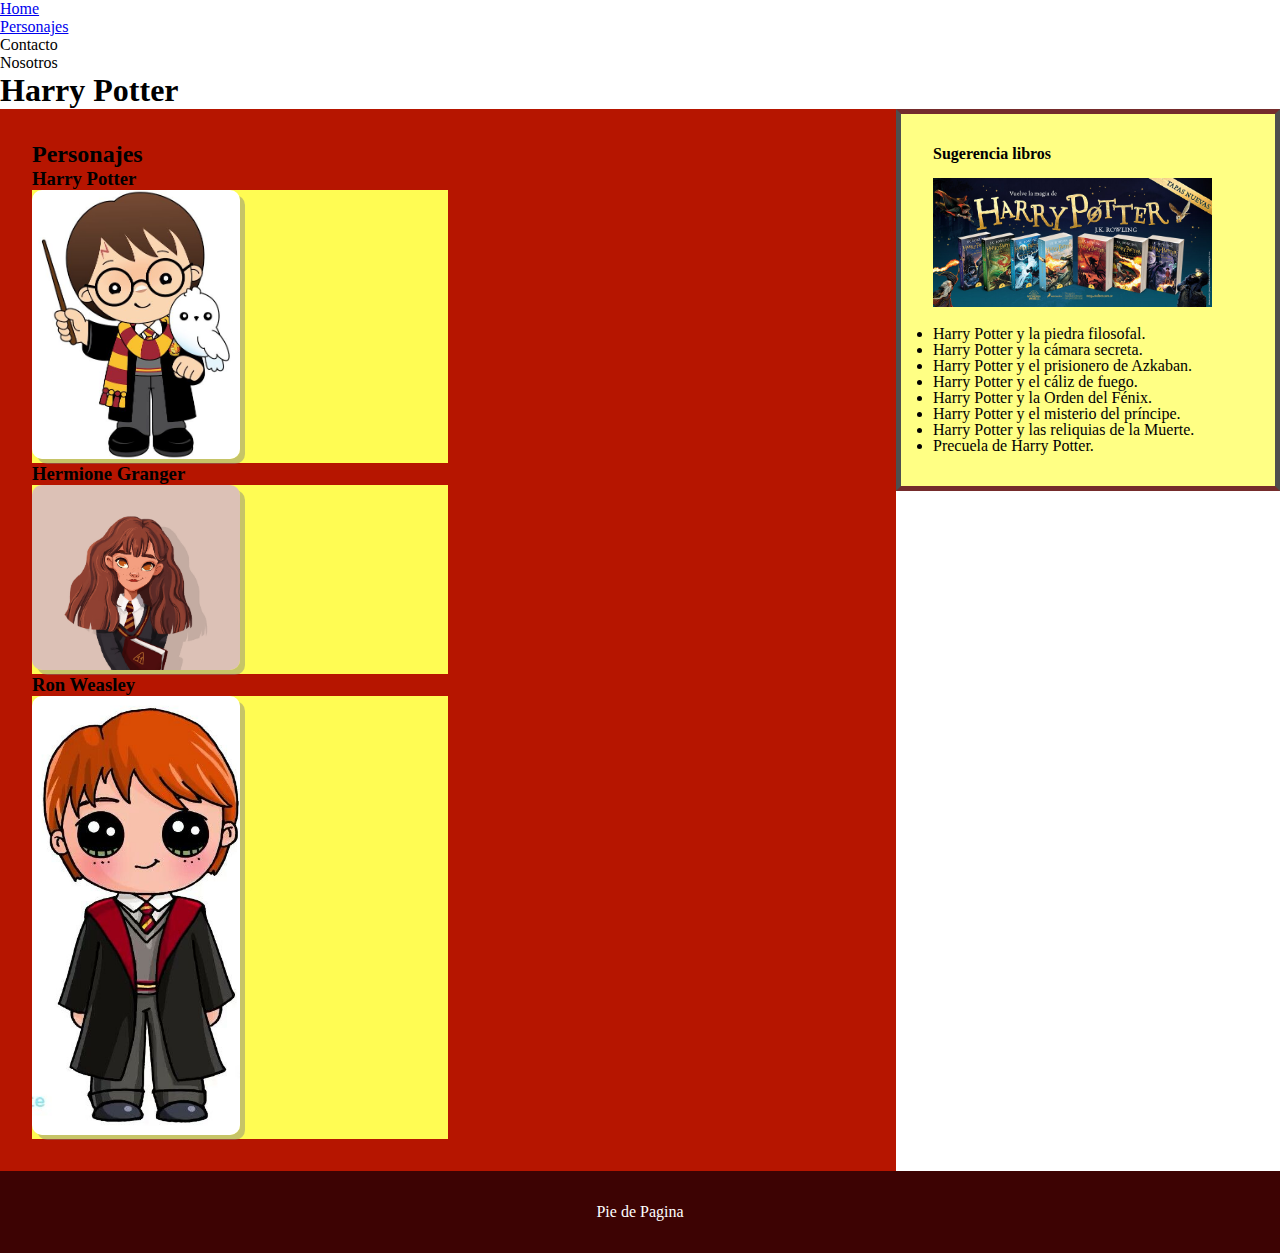
==== clase-4/index.html @ f9b55fa6 "hasta-clase-4" ====
<!DOCTYPE html>
<html lang="en">

<head>
    <meta charset="UTF-8">
    <meta name="viewport" content="width=, initial-scale=1.0">
    <title>Document</title>
    <link rel="stylesheet" href="estilos.css">


</head>

<body>
    <header id="arriba" class="encabezado">
        <nav>
            <ul class="MenuSuperior">
                <li><a href="./index.html">Home</a></li>
                <li><a href="./pages/personajes.html">Personajes</a></li>
                <li><a href="#"></a>Contacto</li>
                <li><a href="#"></a>Nosotros</li>
            </ul>

        </nav>
        <h1 class="Titulo">Harry Potter</h1>
    </header>

    <section class="contenido">
        <h2>Personajes</h2>
        <div>
            <h3>Harry Potter</h3>
            <div class="contenido-imagen">
                <img src="./imagenes/c7439f34ba71280a1300d3329b093ee1.jpg" alt="">
            </div>
        </div>
        <div>
            <h3>Hermione Granger</h3>
            <div class="contenido-imagen">
                <img src="./imagenes/hermione.jpg" alt="">
            </div>
        </div>
        <div>
            <h3>Ron Weasley</h3>
            <div class="contenido-imagen">
                <img src="./imagenes/ron.jpg" alt="">
            </div>
        </div>
    </section>

    <aside class="contenido__sugerencias">
        <h4>Sugerencia libros</h4>
        <div class="sugerencias__libros">
            <img src="./imagenes/libros harry2020.jpg" alt="libros Harry Potter">
        </div>
        <div class="lista__libros">
            <ul>
                <li>Harry Potter y la piedra filosofal.</li>
                <li>Harry Potter y la cámara secreta.</li>
                <li>Harry Potter y el prisionero de Azkaban. </li>
                <li>Harry Potter y el cáliz de fuego. </li>
                <li>Harry Potter y la Orden del Fénix. </li>
                <li>Harry Potter y el misterio del príncipe. </li>
                <li>Harry Potter y las reliquias de la Muerte. </li>
                <li>Precuela de Harry Potter.</li>
            </ul>
        </div>


    </aside>

    

<footer class="footer">
    Pie de Pagina
</footer>
</body>

</html>
---- clase-4/estilos.css ----
/*propiedades universales*/
* {
    margin: 0;
    padding: 0;
    box-sizing: border-box;
}

/* contenido primario 3 imagenes */
.contenido {
    background-color: rgb(182, 21, 0);
    padding: 2rem;
    width: 70%;
    float: left;
}

.contenido-imagen {
    background-color: rgb(255, 252, 83);
    width: 50%;
}

/* funcion para que la imagen ocupe el 100% de la caja */

.contenido-imagen img {
    width: 50%;
    box-shadow: 5px 5px rgba(128, 128, 128, 0.452);
    border-radius: 10px;

}

/* contenido secundario */
.contenido__sugerencias {
    background-color: rgb(255, 255, 132);
    border: solid 5px rgb(78, 78, 78);
    border-top: solid 5px rgb(117, 44, 44);
    border-bottom: solid 5px rgb(117, 44, 44);
    line-height: 1rem;
    padding: 2rem;
    width: 30%;
    float: right;

}

/* medida width es el 90% del 100% de .contenido__sugerencias y img es el 100% dentro de los 90%*/
.sugerencias__libros {
    width: 90%;
    padding-top: 1rem;
}

.sugerencias__libros img {
    width: 100%;
}

.lista__libros {
    padding-top: 1rem;
}

/*Pie de pagina*/
.footer {
    background-color: rgb(61, 3, 3);
    color: white;
    clear: both;
    padding: 2rem;
    text-align: center;
}
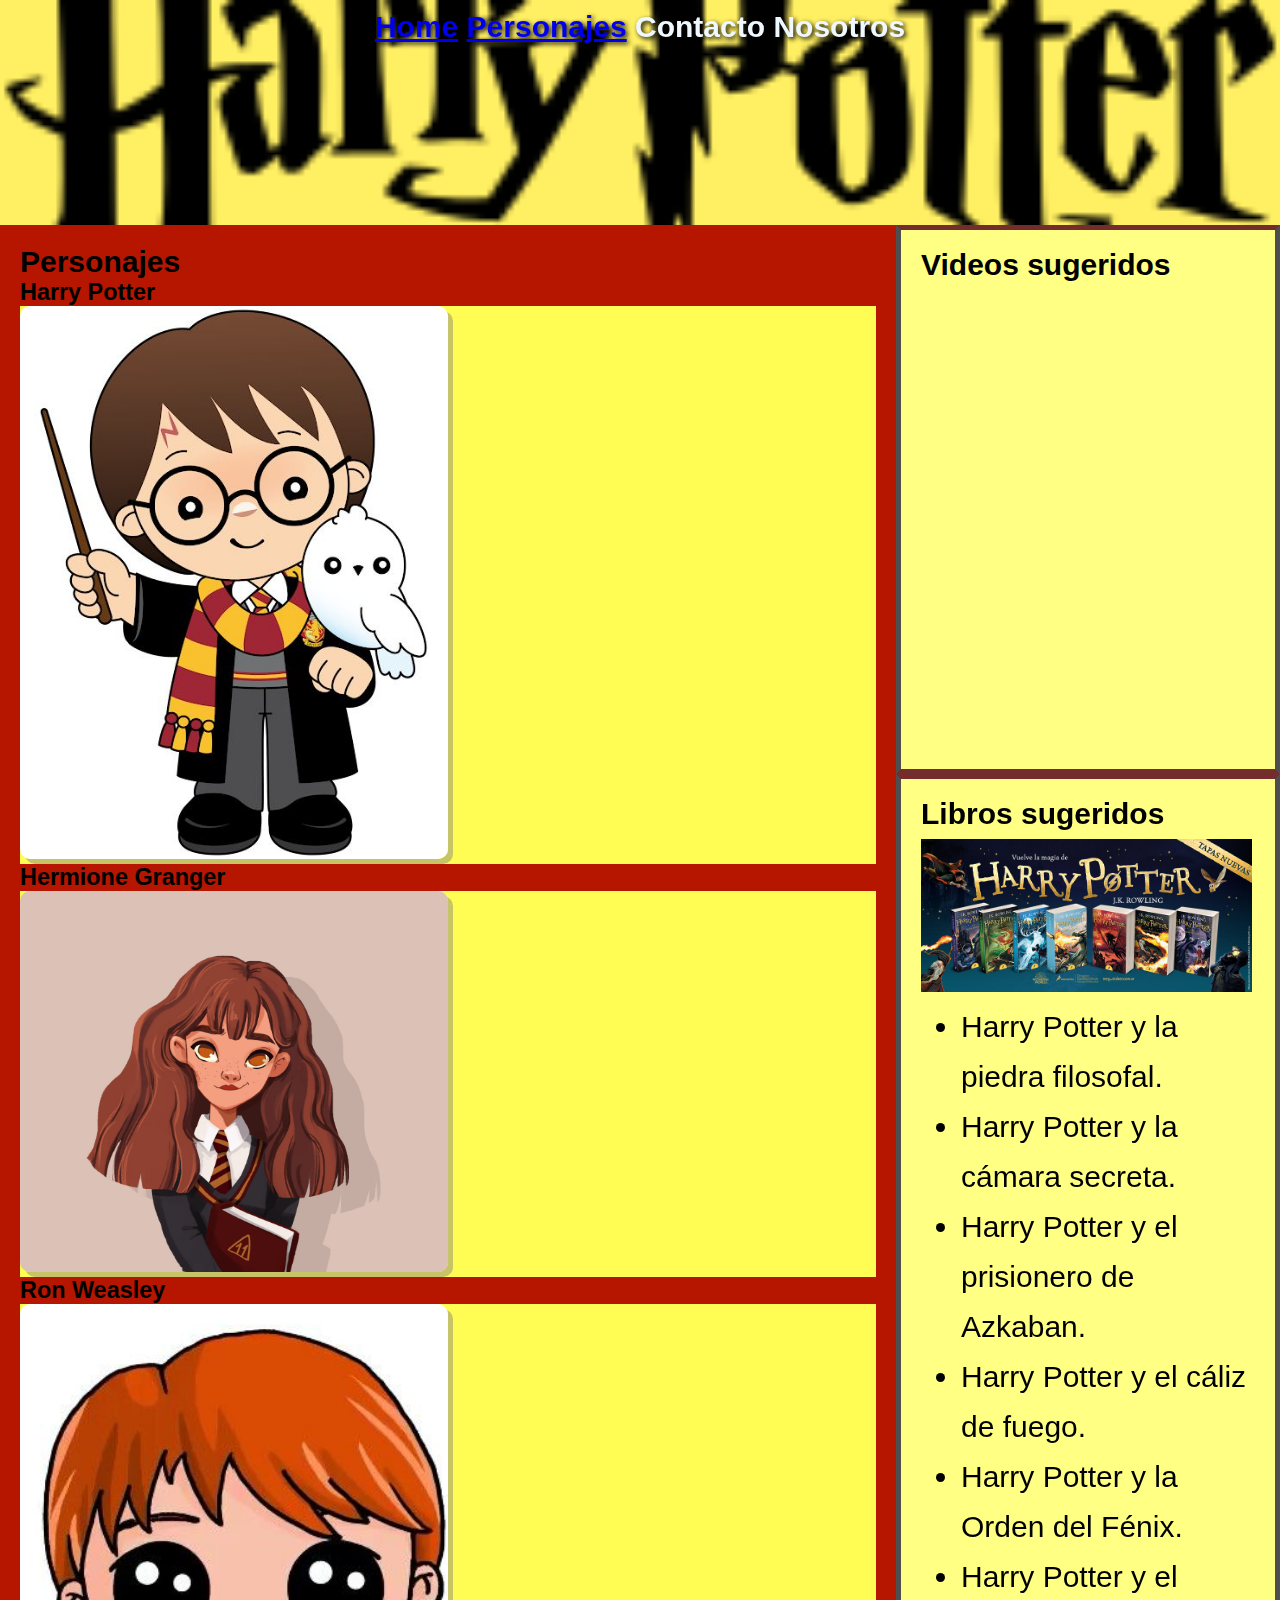
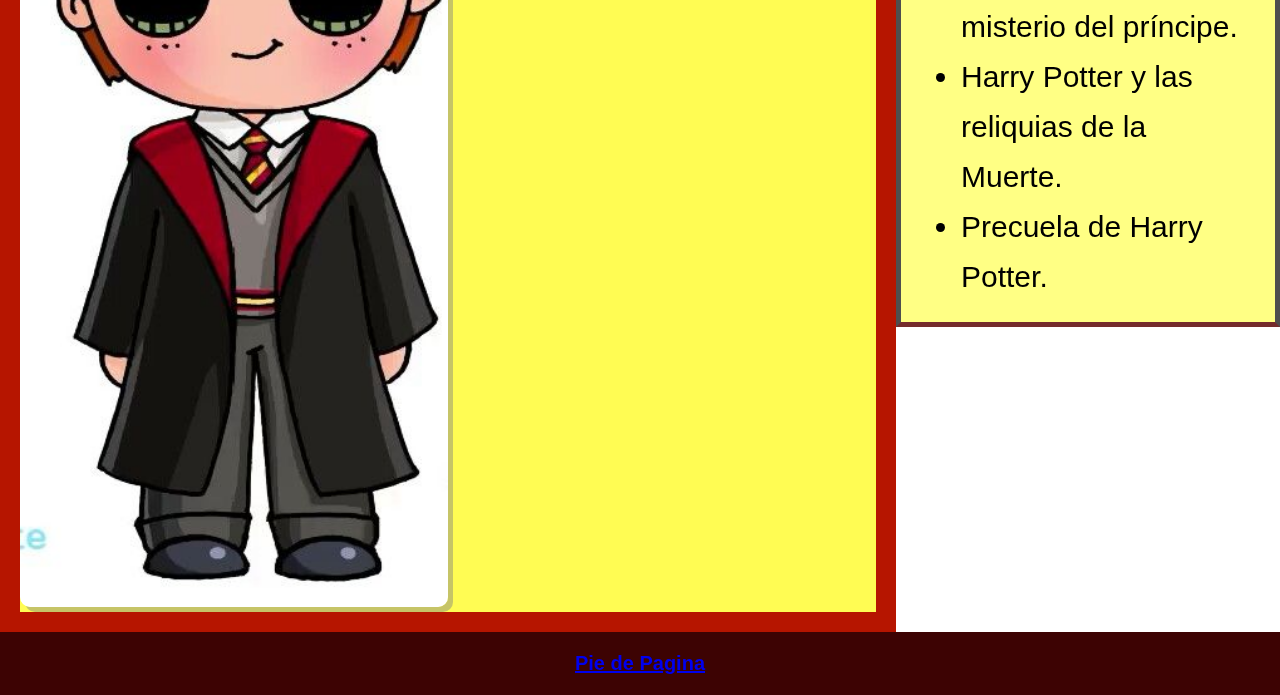
==== commit 2cc31fb5: "clase-4" ====
--- a/clase-4/index.html
+++ b/clase-4/index.html
@@ -4,7 +4,7 @@
 <head>
     <meta charset="UTF-8">
     <meta name="viewport" content="width=, initial-scale=1.0">
-    <title>Document</title>
+    <title>Clase-4</title>
     <link rel="stylesheet" href="estilos.css">
 
 
@@ -12,16 +12,16 @@
 
 <body>
     <header id="arriba" class="encabezado">
-        <nav>
-            <ul class="MenuSuperior">
+        <nav class="MenuSuperior">
+            <ul>
                 <li><a href="./index.html">Home</a></li>
-                <li><a href="./pages/personajes.html">Personajes</a></li>
+                <li><a href="../clase-4/pages/personajes.html">Personajes</a></li>
                 <li><a href="#"></a>Contacto</li>
                 <li><a href="#"></a>Nosotros</li>
             </ul>
 
         </nav>
-        <h1 class="Titulo">Harry Potter</h1>
+
     </header>
 
     <section class="contenido">
@@ -45,9 +45,19 @@
             </div>
         </div>
     </section>
-
+    <article class="contenido__sugerencias">
+        <h3 class="titulo__sugerencias__videos">Videos sugeridos</h3>
+        <div class="propiedades__multimedia">
+        <iframe width="560" height="315" src="https://www.youtube.com/embed/4FjSTsDXirs?si=RoOGshlh0mibQP5M"
+            title="YouTube video player" frameborder="0"
+            allow="accelerometer; autoplay; clipboard-write; encrypted-media; gyroscope; picture-in-picture; web-share"
+            referrerpolicy="strict-origin-when-cross-origin" allowfullscreen></iframe>
+        <video src="../clase-4/videos/Harry Potter y la Piedra Filosofa.mp4"></video>
+    </div>
+    </article>
+    
     <aside class="contenido__sugerencias">
-        <h4>Sugerencia libros</h4>
+        <h2 class="titulo__sugerencias__libros">Libros sugeridos</h2>
         <div class="sugerencias__libros">
             <img src="./imagenes/libros harry2020.jpg" alt="libros Harry Potter">
         </div>
@@ -67,11 +77,11 @@
 
     </aside>
 
-    
 
-<footer class="footer">
-    Pie de Pagina
-</footer>
+
+    <footer class="footer">
+        <a href="#arriba">Pie de Pagina</a>
+    </footer>
 </body>
 
 </html>--- a/clase-4/estilos.css
+++ b/clase-4/estilos.css
@@ -5,8 +5,49 @@
     box-sizing: border-box;
 }
 
+html {
+    font-size: 10px;
+}
+
+/*estilo menu*/
+.MenuSuperior {
+    list-style: none;
+    text-align: center;
+    color: aliceblue;
+    font-size: 3rem;
+    font-family: 'Segoe UI', Tahoma, Geneva, Verdana, sans-serif;
+    font-weight: 700;
+
+
+}
+
+.MenuSuperior li {
+
+    display: inline-block;
+    text-shadow: 2px 2px 5px black;
+}
+
+.encabezado {
+    background-image: url(../clase-4/imagenes/Harry_Potter_fondo\ wordmark.svg.png);
+    background-color: rgb(355, 239, 98);
+    background-size: cover;
+    background-repeat: no-repeat;
+    background-position: center;
+    padding: 1rem;
+    height: 25vh;
+}
+
+.Titulo {
+    font-family: Arial, Helvetica, sans-serif;
+    font-size: 3rem;
+    padding-left: 10%;
+    padding-top: 28%;
+}
+
 /* contenido primario 3 imagenes */
 .contenido {
+    font-family: Arial, Helvetica, sans-serif;
+    font-size: 2rem;
     background-color: rgb(182, 21, 0);
     padding: 2rem;
     width: 70%;
@@ -15,7 +56,7 @@
 
 .contenido-imagen {
     background-color: rgb(255, 252, 83);
-    width: 50%;
+    width: 100%;
 }
 
 /* funcion para que la imagen ocupe el 100% de la caja */
@@ -27,8 +68,11 @@
 
 }
 
-/* contenido secundario */
+/* contenido secundario aside*/
+
+
 .contenido__sugerencias {
+    font-family: Arial, Helvetica, sans-serif;
     background-color: rgb(255, 255, 132);
     border: solid 5px rgb(78, 78, 78);
     border-top: solid 5px rgb(117, 44, 44);
@@ -36,29 +80,60 @@
     line-height: 1rem;
     padding: 2rem;
     width: 30%;
+    height: 100%;
     float: right;
+
+}
+
+.titulo__sugerencias__videos {
+    font-size: 3rem;
+    line-height: 3rem;
+}
+
+.propiedades__multimedia iframe {
+    width: 100%;
+}
+
+.propiedades__multimedia video {
+    width: 100%;
+}
+
+.titulo__sugerencias__libros {
+    font-size: 3rem;
+    line-height: 3rem;
 
 }
 
 /* medida width es el 90% del 100% de .contenido__sugerencias y img es el 100% dentro de los 90%*/
 .sugerencias__libros {
+    font-family: Arial, Helvetica, sans-serif;
+    font-size: 8rem;
     width: 90%;
     padding-top: 1rem;
 }
 
 .sugerencias__libros img {
-    width: 100%;
+    width: 110%;
 }
 
 .lista__libros {
+    font-family: Arial, Helvetica, sans-serif;
+    font-size: 3rem;
+    line-height: 2rem;
     padding-top: 1rem;
+    padding-left: 4rem;
+
+    line-height: 5rem;
 }
 
 /*Pie de pagina*/
 .footer {
+    font-family: Arial, Helvetica, sans-serif;
+    font-size: 2rem;
+    font-weight: bold;
     background-color: rgb(61, 3, 3);
     color: white;
     clear: both;
     padding: 2rem;
     text-align: center;
-}
+}